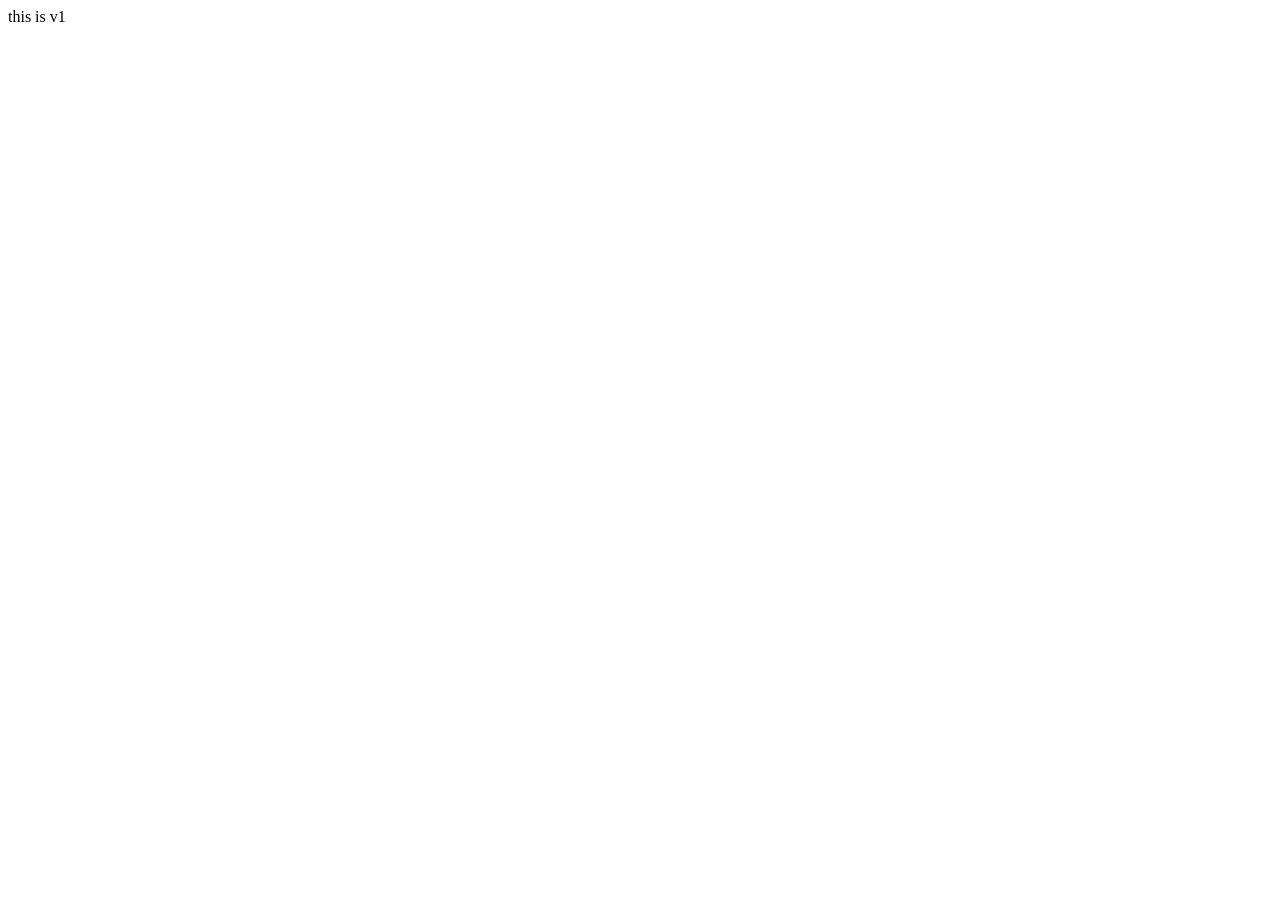
==== test.html @ 6e78130c "this is first version" ====
<!DOCTYPE html>
<html lang="en">
<head>
    <meta charset="UTF-8">
    <meta name="viewport" content="width=device-width, initial-scale=1.0">
    <title>Document</title>
</head>
<body>
    this is v1
</body>
</html>
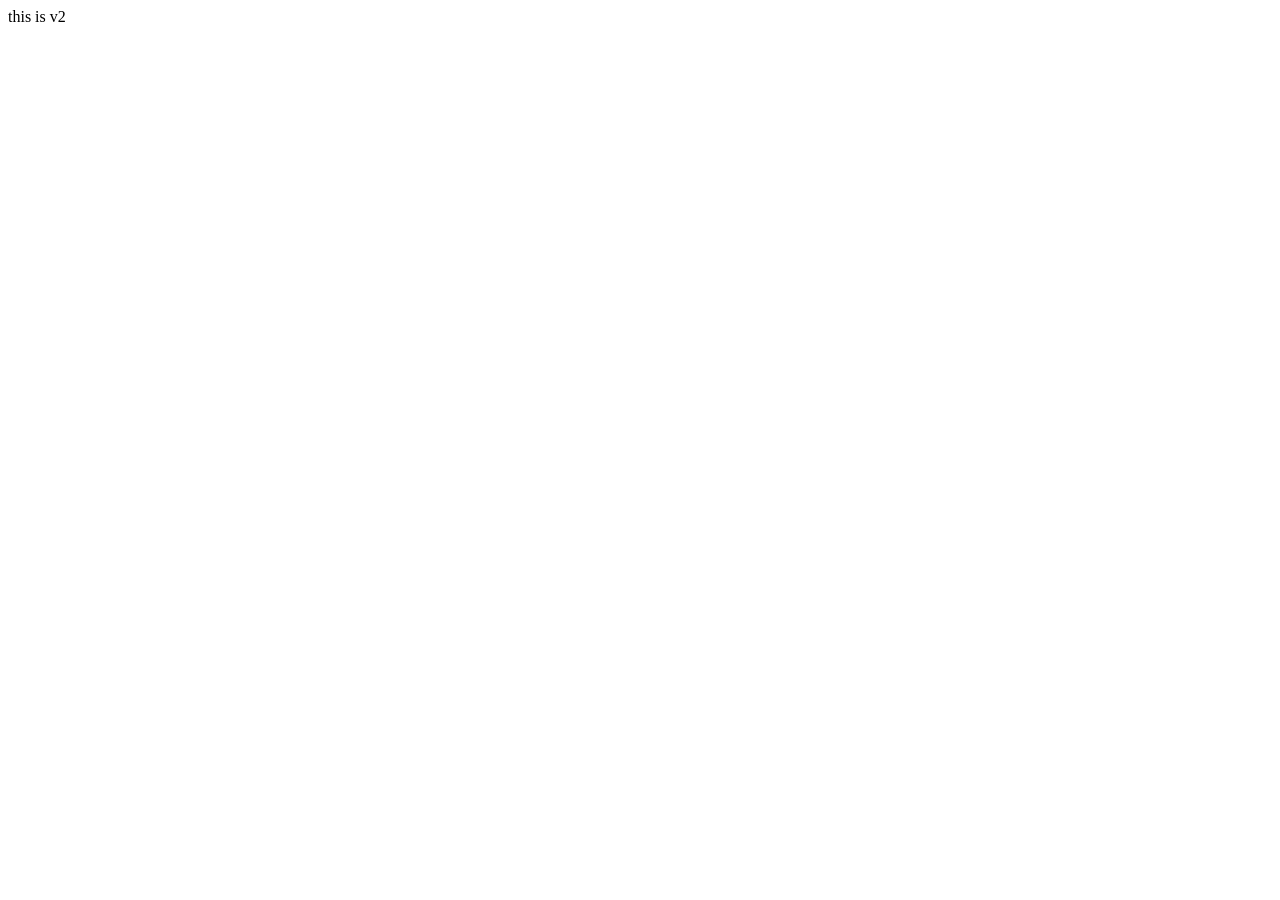
==== commit ef8b5a57: "this is second version" ====
--- a/test.html
+++ b/test.html
@@ -6,6 +6,6 @@
     <title>Document</title>
 </head>
 <body>
-    this is v1
+    this is v2
 </body>
 </html>
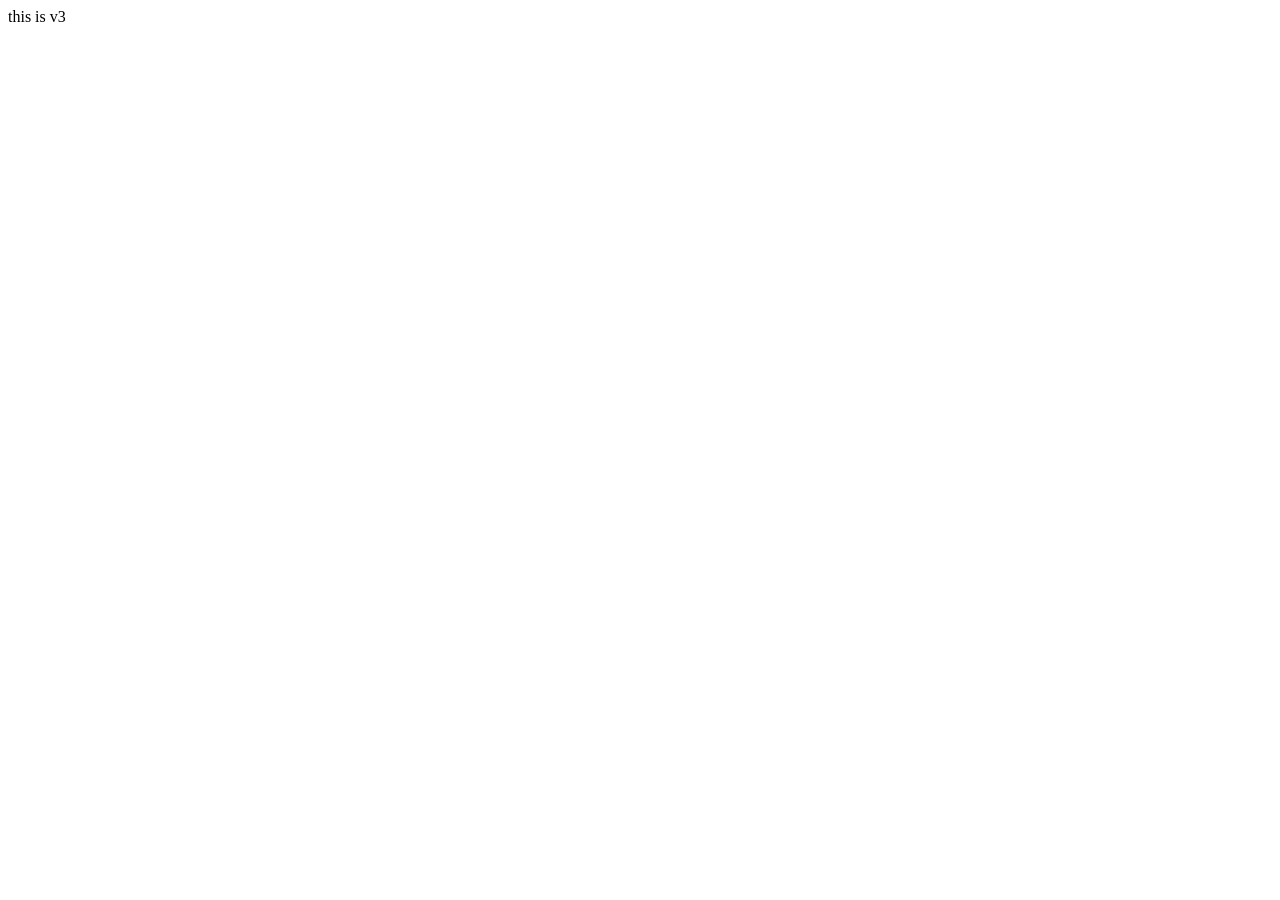
==== commit e4c1e205: "this is third version" ====
--- a/test.html
+++ b/test.html
@@ -6,6 +6,6 @@
     <title>Document</title>
 </head>
 <body>
-    this is v2
+    this is v3
 </body>
 </html>
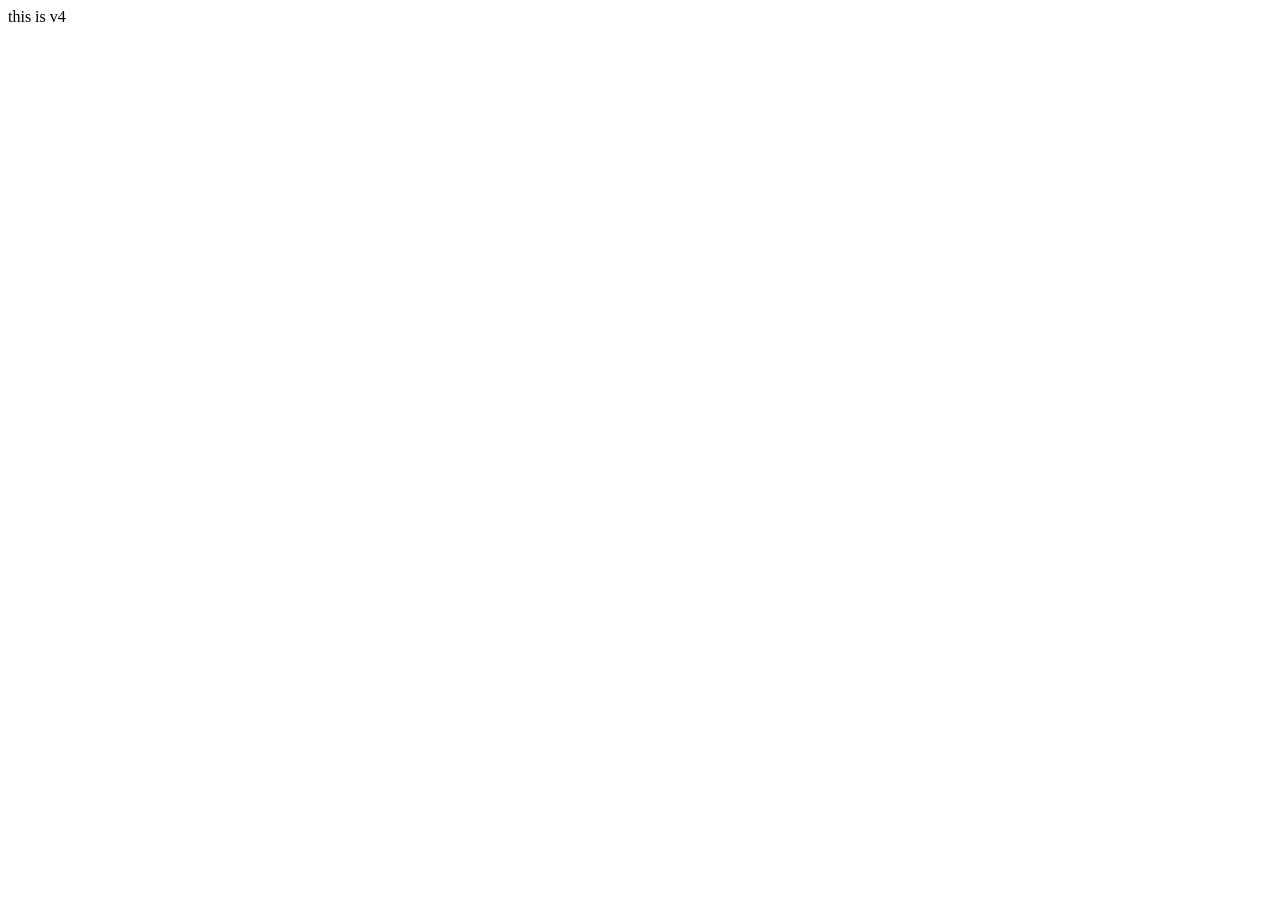
==== commit 3ce069a4: "this is fouth version" ====
--- a/test.html
+++ b/test.html
@@ -6,6 +6,6 @@
     <title>Document</title>
 </head>
 <body>
-    this is v3
+    this is v4
 </body>
 </html>
